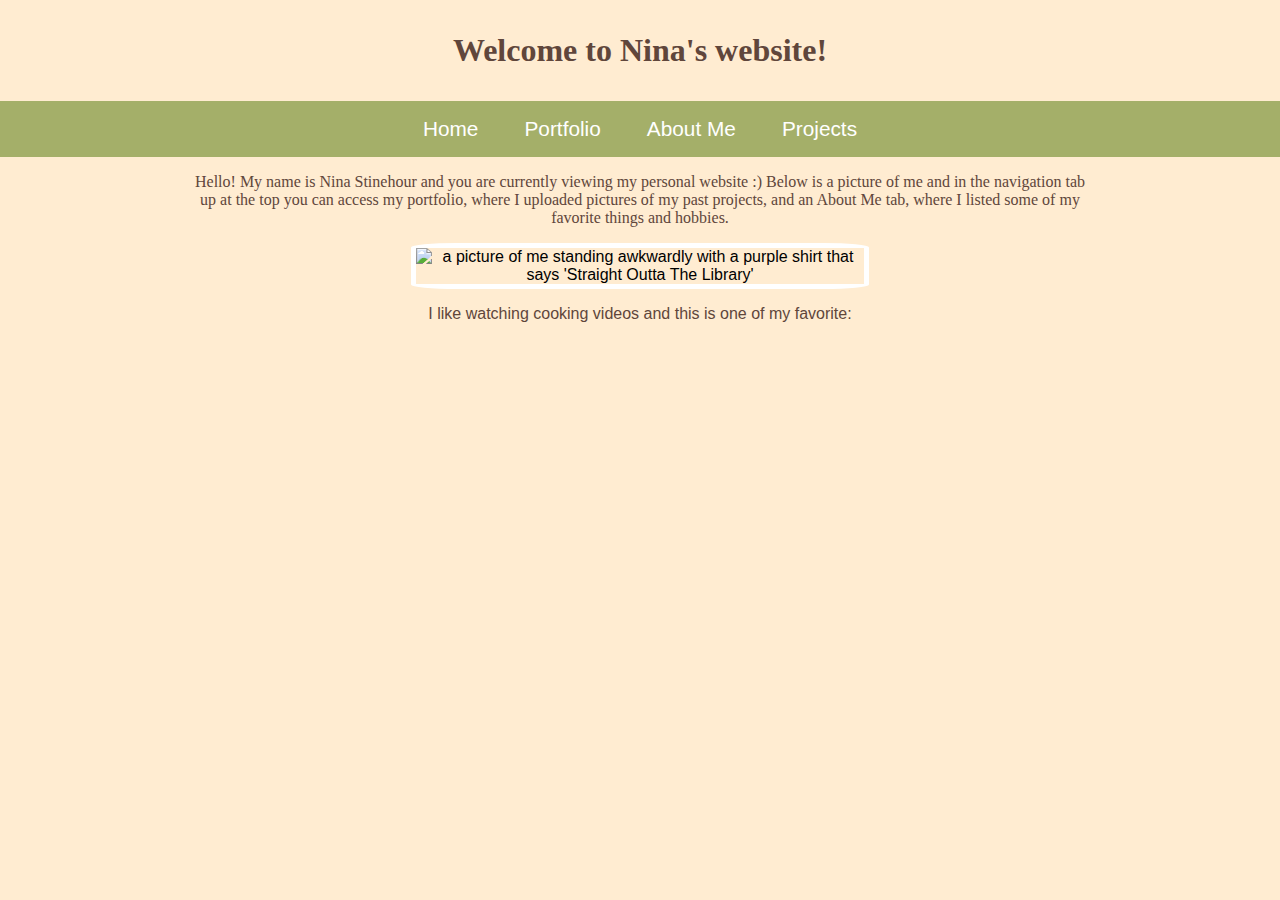
==== index.html @ 5f6b265e "Add files via upload" ====
<!DOCTYPE html>
<html>
  <head>
    <link rel="preconnect" href="https://fonts.googleapis.com">
    <title>Nina's personal page</title>
    <meta charset="utf-8" />
	  <meta http-equiv="X-UA-Compatible" content="IE=edge" />
	  <meta name="viewport" content="width=device-width, initial-scale=1" />

	  <!-- link the webpage's stylesheet -->
	  <link rel="stylesheet" href="/style.css" />

	  <!-- link the webpage's JavaScript file -->
	  <script src="/script.js" defer></script>
  </head> 

  <body>
    
    <h1>Welcome to Nina's website!</h1>

  
    <nav>
      <ul>
        <li>
          <a href="index.html">Home</a>
        </li>
        <li>
          <a href="portfolio.html">Portfolio</a>
        </li>
        <li>
          <a href="aboutMe.html">About Me</a>
        </li> 
        <li>
          <a href="projects.html">Projects</a>
        </li>
      </ul>
    </nav>



     <main>
    <p id="introText">
      Hello! My name is Nina Stinehour and you are currently viewing my personal website :) Below is a picture of me and in the navigation tab up at the top you can access my portfolio, where I uploaded pictures of my past projects, and an About Me tab, where I listed some of my favorite things and hobbies.
      </p>
      <img src="assets/Me.jpg" alt="a picture of me standing awkwardly with a purple shirt that says 'Straight Outta The Library'">

      <p>I like watching cooking videos and this is one of my favorite:</p>

      <iframe width="560" height="315" id="bottom" src="https://www.youtube.com/embed/GptAgiAxDP4" title="YouTube video player" frameborder="0" allow="accelerometer; autoplay; clipboard-write; encrypted-media; gyroscope; picture-in-picture" allowfullscreen></iframe>


    </main>
   
    
  </body>
</html>
---- style.css ----
/* STYLE SECTIONING TAGS */
*{
  margin:0px;
  padding:0px;
}

main{
  margin-top:0px;
  margin-bottom:0px;
  margin-right:15%;
  margin-left:15%;

}

body {
 background-color: #FFECD1; 
 font-family:"Arial",sans-serif;
 text-align:center;
}

/* STYLE TEXT */

h1 {
  color:#60463B;
  text-align:center;
  padding-top:1em;
  padding-bottom:1em;
  font-family:'Comfortaa', cursive;
}

h3 {
  color:#60463B;
  text-align:center;
  padding-top:1em;
  padding-bottom:1em;
}

p {
  color:#60463B;
  text-align:center;
  padding-top:1em;
  padding-bottom:1em;
}
img{
  max-width:50%;
  max-height:500px;
  border-radius:10%;
  margin-bottom: 1 em;
  border:5px solid white;
}
#badmin{
  border-radius:50%
}

#introText{
  font-family:'Times New Roman', Times, serif;
}


/* STYLE IMAGES */
.PortfolioPics{
  border-radius:20%;
}
/* STYLE NAV BAR */

ul{
  list-style-type:none;
  background-color:#A4AF69;
  overflow: hidden;
  padding:1em;
}

li{
  display:inline;
}

li a {
  text-decoration:none;
  color: white;
  font-size:1.3em;
  padding: 1em;
}

li a:hover{
  background-color: #475B5A;
}

#bottom{
  padding-bottom:2em;
}
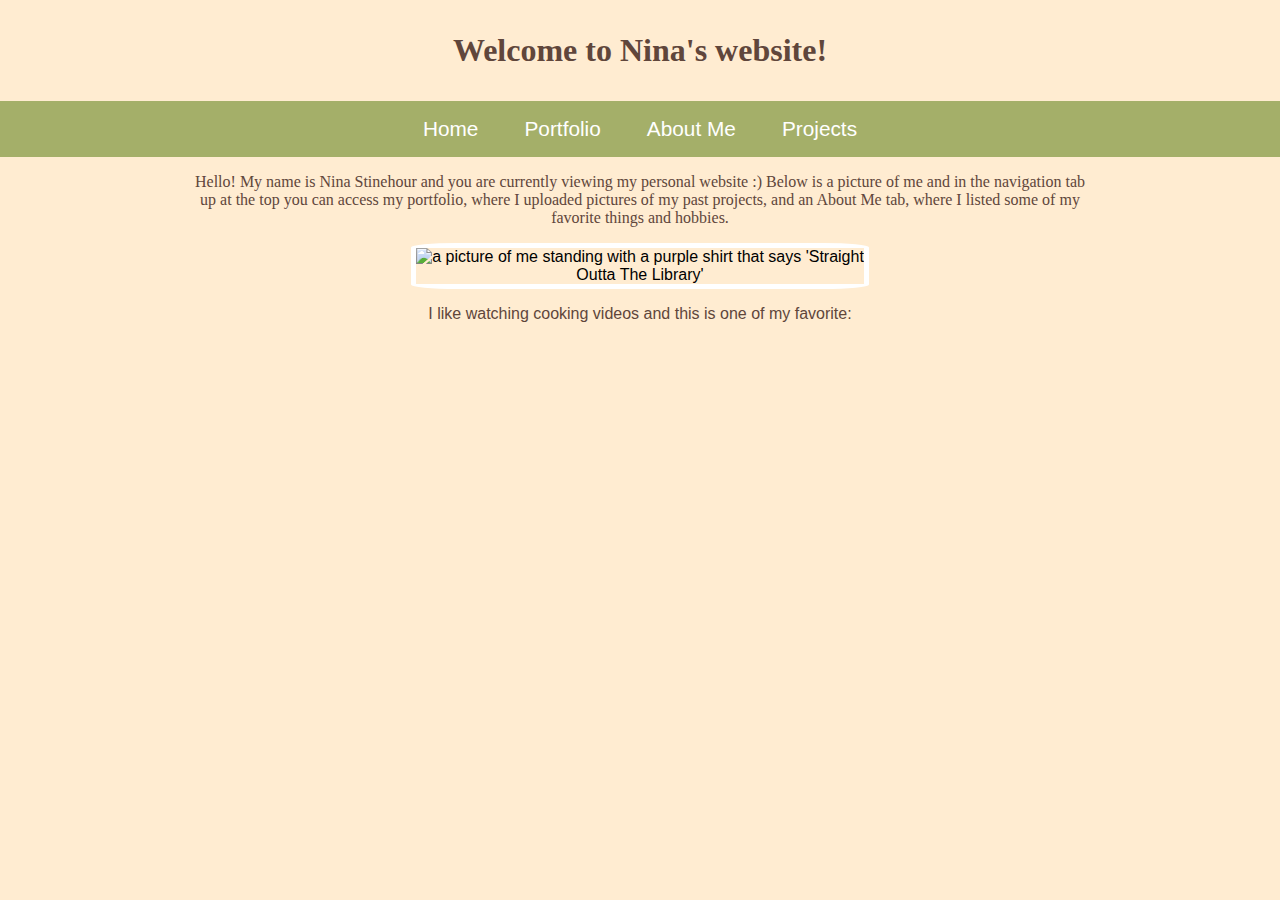
==== commit 409f6601: "Update index.html" ====
--- a/index.html
+++ b/index.html
@@ -42,7 +42,7 @@
     <p id="introText">
       Hello! My name is Nina Stinehour and you are currently viewing my personal website :) Below is a picture of me and in the navigation tab up at the top you can access my portfolio, where I uploaded pictures of my past projects, and an About Me tab, where I listed some of my favorite things and hobbies.
       </p>
-      <img src="assets/Me.jpg" alt="a picture of me standing awkwardly with a purple shirt that says 'Straight Outta The Library'">
+      <img src="assets/Me.jpg" alt="a picture of me standing with a purple shirt that says 'Straight Outta The Library'">
 
       <p>I like watching cooking videos and this is one of my favorite:</p>
 
@@ -53,4 +53,4 @@
    
     
   </body>
-</html>+</html>
